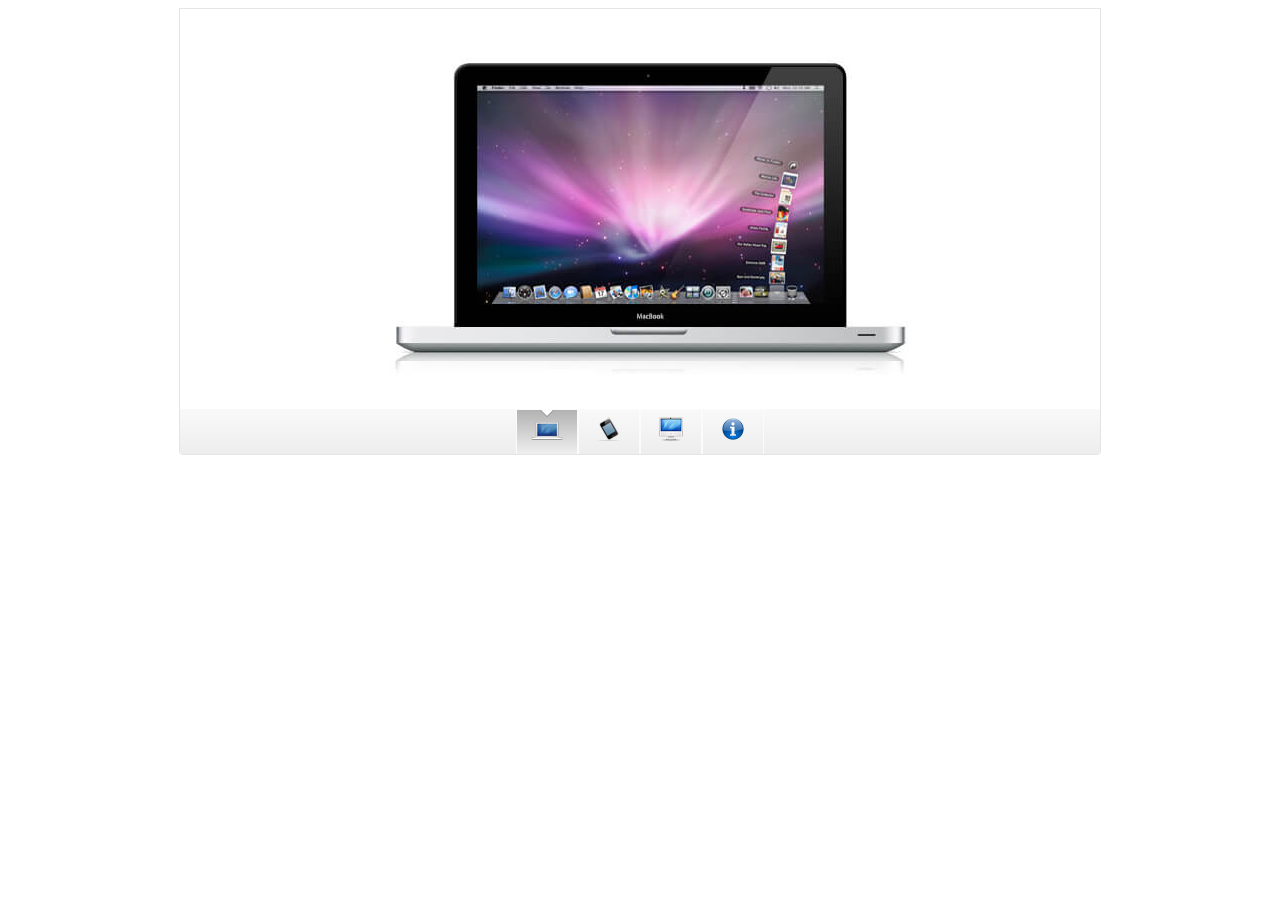
==== fakeSwiperSlideShow/index.html @ 5d24391b "add popover" ====
<!DOCTYPE html>
<html lang="zh-Hans">
<head>
    <meta charset="UTF-8">
    <title>FakeSwiperSlideShow</title>
    <script  src="https://cdnjs.cloudflare.com/ajax/libs/jquery/3.3.1/jquery.min.js"></script>
    <style>
        .wrapper {
            margin: 0 auto;
            width: 920px;
            border: 1px solid #e4e4e4;
            border-bottom-left-radius: 4px;
            border-bottom-right-radius: 4px;                 
        }
        .slideWrapper {
            overflow: hidden;
            width: 100%;
        }
        .slideWrapper > .imgs {
            display: flex;
            width: 920px;
            transition: all 0.3s;
        }
        .wrapper > .buttonGroup {
            display: flex;
            justify-content: center;
            background: linear-gradient(to bottom, #f9f9f9 0%,#ededed 100%);
            border-bottom-left-radius: 4px;
            border-bottom-right-radius: 4px;            
        }
        .buttonGroup > .div-icon-wrapper {
            border: 1px solid #fbfbfb;
            padding: 7px 18px 1px;
            cursor: pointer;
            border-bottom: none;
            position: relative;
        }
        .div-icon-wrapper-active {
            background: linear-gradient(to bottom, #b2b2b2 0%,#efefef 100%);
        }
        .div-icon-wrapper-active::after {
            content: "";
            border: 6px solid;
            border-color: white transparent transparent transparent;
            position: absolute;
            width: 0;
            height: 0;
            top: 0;
            left: 50%;
            transform: translateX(-50%);
        }
        .div-icon-wrapper-active::before {
            content: "";
            border: 7px solid;
            border-color: #8a8a8a transparent transparent transparent;
            position: absolute;
            width: 0;
            height: 0;
            top: 0;
            left: 50%;
            transform: translateX(-50%);
        }        
        .buttonGroup > .div-icon-wrapper:hover {
            background-color: #f1eeee;
        }
        
        .buttonGroup > .div-icon-wrapper:first-child {
            padding-left: 14px;
            padding-right: 14px;
        }
    </style>
</head>
<body>
    <div class="wrapper">
        <div class="slideWrapper">
            <div class="imgs">
                <img src="./imgs/1.jpg" width="920" height="400" alt="">
                <img src="./imgs/2.jpg" width="920" height="400" alt="">
                <img src="./imgs/3.jpg" width="920" height="400" alt="">
                <img src="./imgs/4.jpg" width="920" height="400" alt="">
            </div>
        </div>
        <div class="buttonGroup">
            <div class="div-icon-wrapper div-icon-wrapper-active">
                <img src="./imgs/icon1.png" alt="">
            </div>
            <div class="div-icon-wrapper">
                <img src="./imgs/icon2.png" alt="">
            </div>
            <div class="div-icon-wrapper">
                <img src="./imgs/icon3.png"  alt="">
            </div>   
            <div class="div-icon-wrapper">
                <img src="./imgs/icon4.png" alt="">
            </div> 
        </div>
    </div>
    <script>
        var bindBtnClickEvent = () => {
            $(".buttonGroup .div-icon-wrapper").on("click", function(event) {
                let $self = $(event.currentTarget)
                $(".div-icon-wrapper-active").removeClass("div-icon-wrapper-active")
                $self.addClass("div-icon-wrapper-active")
                let index = $self.index()
                $(".wrapper .imgs").css({
                    "transform": `translateX(-${index * 920}px)`
                })
            })
        }

        var makeFakeFirstAndLastImg = () => {
            
        }

        var __main = () => {
            makeFakeFirstAndLastImg()
            bindBtnClickEvent()
        }

        __main()
    </script>
</body>
</html>
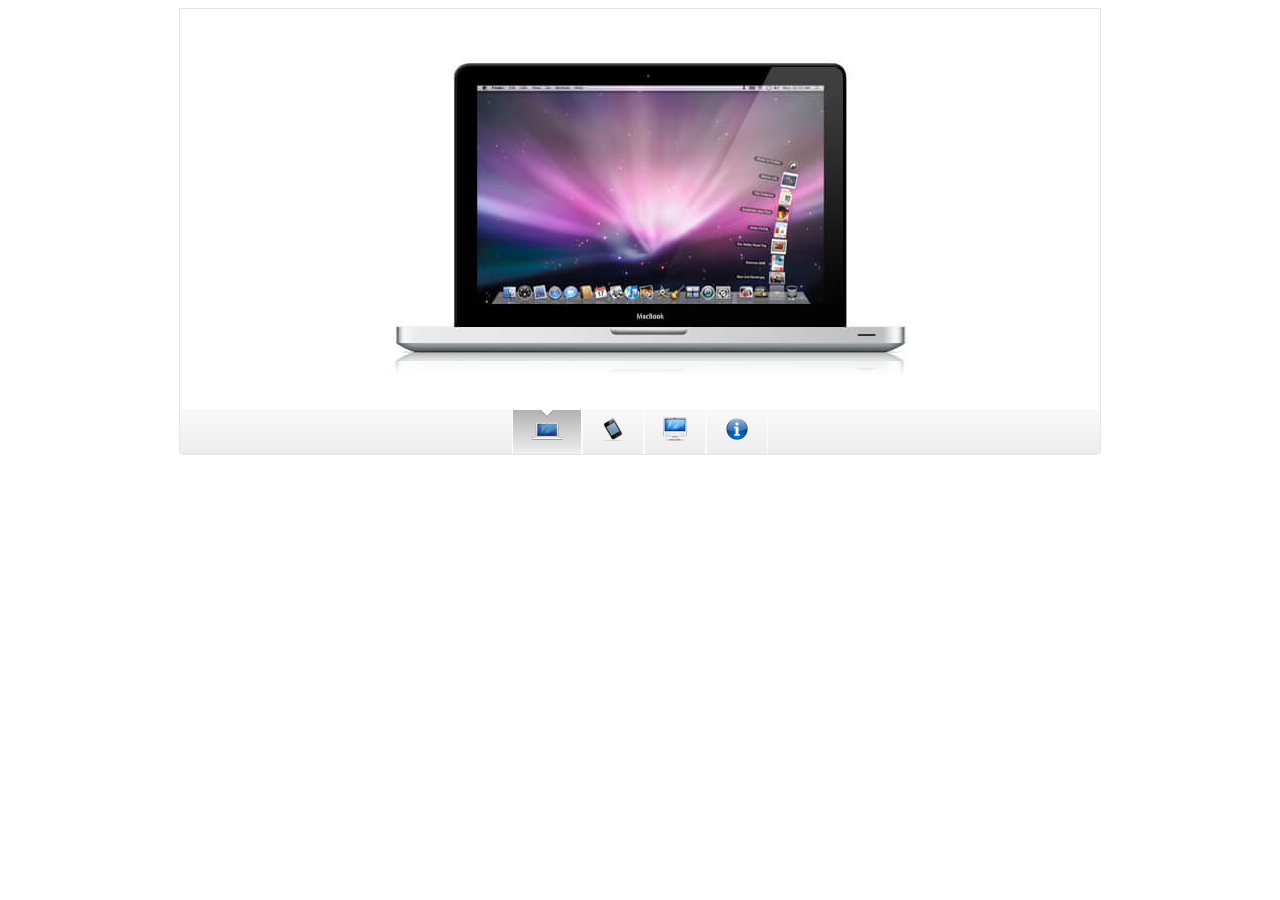
==== commit 3b5b3ade: "add new Slide" ====
--- a/fakeSwiperSlideShow/index.html
+++ b/fakeSwiperSlideShow/index.html
@@ -4,6 +4,7 @@
     <meta charset="UTF-8">
     <title>FakeSwiperSlideShow</title>
     <script  src="https://cdnjs.cloudflare.com/ajax/libs/jquery/3.3.1/jquery.min.js"></script>
+    <script src="//at.alicdn.com/t/font_604242_4m764rbpqbnmte29.js"></script>
     <style>
         .wrapper {
             margin: 0 auto;
@@ -11,6 +12,12 @@
             border: 1px solid #e4e4e4;
             border-bottom-left-radius: 4px;
             border-bottom-right-radius: 4px;                 
+        }
+        .icon {
+            width: 1em; height: 1em;
+            vertical-align: -0.15em;
+            fill: currentColor;
+            overflow: hidden;
         }
         .slideWrapper {
             overflow: hidden;
@@ -68,6 +75,18 @@
             padding-left: 14px;
             padding-right: 14px;
         }
+        .buttonGroup .div-c-svgWrapper {
+            display: flex;
+            align-items: center;
+            cursor: pointer;
+        }
+        .buttonGroup .div-c-svgWrapper > svg {
+            width: 24px;
+            height: 24px;
+        }
+        .div-icon-wrapper > img {
+            user-select: none;
+        }
     </style>
 </head>
 <body>
@@ -81,6 +100,11 @@
             </div>
         </div>
         <div class="buttonGroup">
+            <div style="margin-right:auto;" class="div-c-svgWrapper" data-offset="-1">
+                <svg class="icon" aria-hidden="true">
+                    <use xlink:href="#icon-prev"></use>
+                </svg>
+            </div>
             <div class="div-icon-wrapper div-icon-wrapper-active">
                 <img src="./imgs/icon1.png" alt="">
             </div>
@@ -93,28 +117,116 @@
             <div class="div-icon-wrapper">
                 <img src="./imgs/icon4.png" alt="">
             </div> 
+            <div style="margin-left:auto;" class="div-c-svgWrapper" data-offset="1">
+                <svg class="icon" aria-hidden="true">
+                    <use xlink:href="#icon-next"></use>
+                </svg>
+            </div>
         </div>
     </div>
     <script>
+        let allBtnsNum = $('.buttonGroup').find(".div-icon-wrapper").length - 1
+        let $slideImgs = $(".wrapper .imgs")
+        let currentIndex = 0        
+        let slideIntervalId
+        var highLightBtn = (index) => {
+            $(".div-icon-wrapper-active").removeClass("div-icon-wrapper-active")
+            $('.buttonGroup').find(".div-icon-wrapper").eq(index).addClass("div-icon-wrapper-active")
+        }
+
+        var goToSpecifyIndex = (index) => {
+            if (index > allBtnsNum) {
+                index = 0
+            } 
+            else if (index < 0) {
+                index = allBtnsNum
+            }
+            highLightBtn(index)
+            // 说明用户想从第 0 张直接调到最后一张
+            if (currentIndex === 0 && index === allBtnsNum) {
+                $slideImgs.css({
+                    "transform": `translateX(0px)`
+                })
+                $slideImgs.one("transitionend", function() {
+                    $slideImgs.hide().offset()
+                    $slideImgs.css({transform:`translateX(${-(allBtnsNum + 1) * 920}px)`}).show() 
+                })
+            } 
+            // 说明用户想从最后一张直接到第 0 张
+            else if (currentIndex === allBtnsNum && index === 0) {
+                $slideImgs.css({
+                    "transform": `translateX(${-(allBtnsNum + 2) * 920}px)`
+                })
+                $slideImgs.one("transitionend", function() {
+                    $slideImgs.hide().offset()
+                    $slideImgs.css({transform:`translateX(-920px)`}).show() 
+                })                    
+            }
+            else {
+                $slideImgs.css({
+                    "transform": `translateX(-${(index + 1) * 920}px)`
+                })
+            }
+            currentIndex = index
+        }
+
         var bindBtnClickEvent = () => {
             $(".buttonGroup .div-icon-wrapper").on("click", function(event) {
                 let $self = $(event.currentTarget)
-                $(".div-icon-wrapper-active").removeClass("div-icon-wrapper-active")
-                $self.addClass("div-icon-wrapper-active")
-                let index = $self.index()
-                $(".wrapper .imgs").css({
-                    "transform": `translateX(-${index * 920}px)`
-                })
+                let index = $(".buttonGroup .div-icon-wrapper").index($self)
+                goToSpecifyIndex(index)
             })
         }
 
         var makeFakeFirstAndLastImg = () => {
-            
+            let $allImgs = $slideImgs.find("img")
+            let $fakeFirst = $allImgs.eq(0).clone(true)
+            let $fakeLast = $allImgs.eq($allImgs.length - 1).clone(true)
+            $slideImgs.append($fakeFirst)
+            $slideImgs.prepend($fakeLast)
+            $slideImgs.css({transform:"translateX(-920px)"})
+        }
+
+        var autoPlay = () => {
+            slideIntervalId = setInterval(() => {
+                goToSpecifyIndex(currentIndex + 1)
+            }, 1000)
+        
+        }
+
+        var bindWrapperMouseEvent = () => {
+            $(".wrapper").on("mouseenter", function() {
+                clearInterval(slideIntervalId)
+            })
+            $(".wrapper").on("mouseleave", function() {
+                autoPlay()
+            })    
+        }
+
+        var bindNextPrevBtnEvent = () => {
+            $(".div-c-svgWrapper").on("click", function(event) {
+                let offset = Number(event.currentTarget.dataset.offset)
+                goToSpecifyIndex(currentIndex + offset)
+            })
+        }
+
+        var listenerUserChangeTab = () => {
+            document.addEventListener("visibilitychange", function() {
+                if(document.visibilityState === "hidden") {
+                    clearInterval(slideIntervalId)
+                    return
+                }
+                autoPlay()
+            })
         }
 
         var __main = () => {
             makeFakeFirstAndLastImg()
             bindBtnClickEvent()
+            autoPlay()
+            bindWrapperMouseEvent()
+            bindNextPrevBtnEvent()
+            listenerUserChangeTab()
         }
 
         __main()
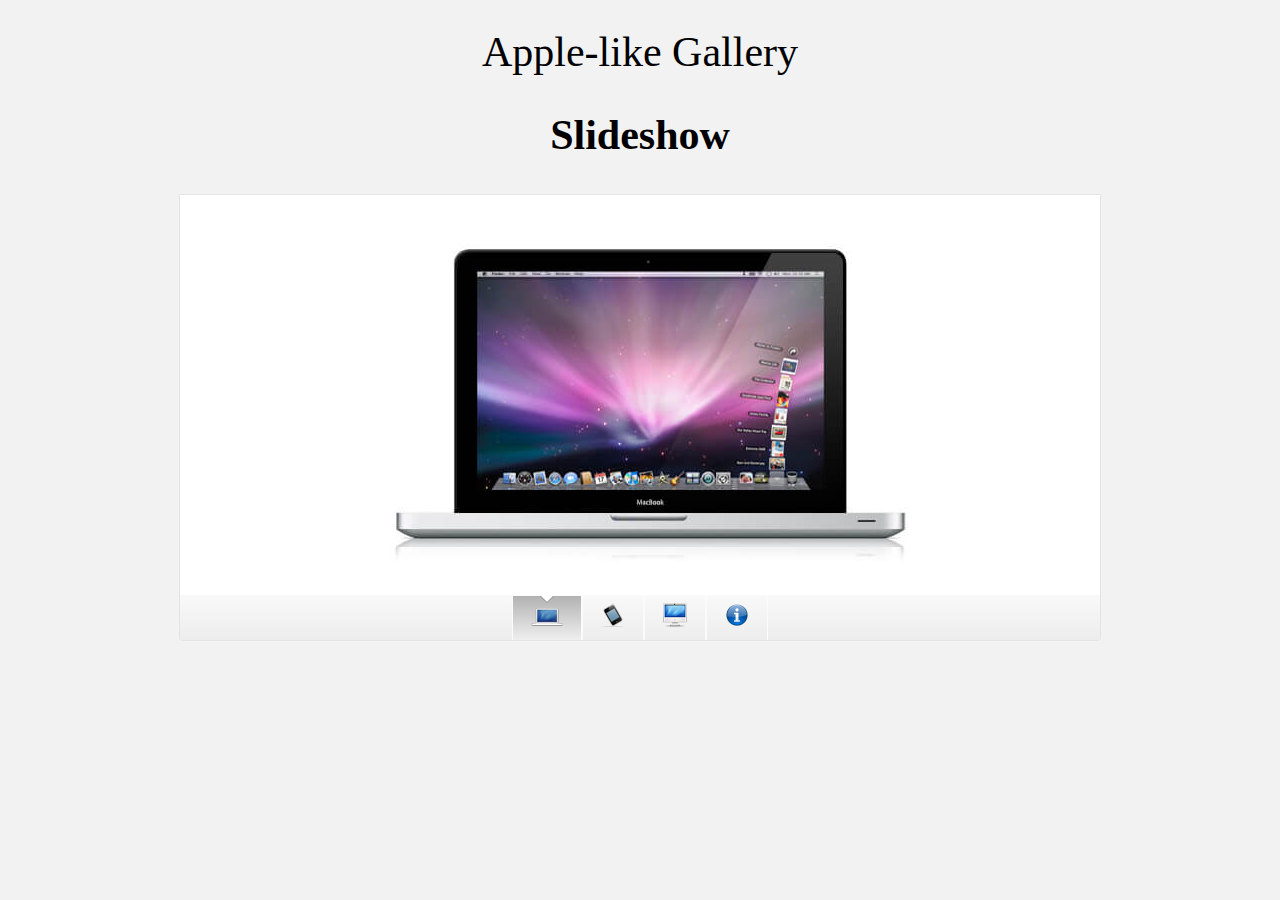
==== commit cd4c21be: "add Text" ====
--- a/fakeSwiperSlideShow/index.html
+++ b/fakeSwiperSlideShow/index.html
@@ -6,6 +6,9 @@
     <script  src="https://cdnjs.cloudflare.com/ajax/libs/jquery/3.3.1/jquery.min.js"></script>
     <script src="//at.alicdn.com/t/font_604242_4m764rbpqbnmte29.js"></script>
     <style>
+        body {
+            background-color: rgb(242, 242, 242);
+        }
         .wrapper {
             margin: 0 auto;
             width: 920px;
@@ -87,9 +90,18 @@
         .div-icon-wrapper > img {
             user-select: none;
         }
+        body > h1 {
+            font-weight: normal;
+        }
+        body > h1, body > h2 {
+            text-align: center;
+            font-size: 42px;
+        }
     </style>
 </head>
 <body>
+    <h1>Apple-like Gallery</h1>
+    <h2>Slideshow</h2>
     <div class="wrapper">
         <div class="slideWrapper">
             <div class="imgs">
@@ -212,11 +224,10 @@
 
         var listenerUserChangeTab = () => {
             document.addEventListener("visibilitychange", function() {
-                if(document.visibilityState === "hidden") {
-                    clearInterval(slideIntervalId)
-                    return
+                clearInterval(slideIntervalId)
+                if(document.visibilityState !== "hidden") {
+                    autoPlay()
                 }
-                autoPlay()
             })
         }
 
